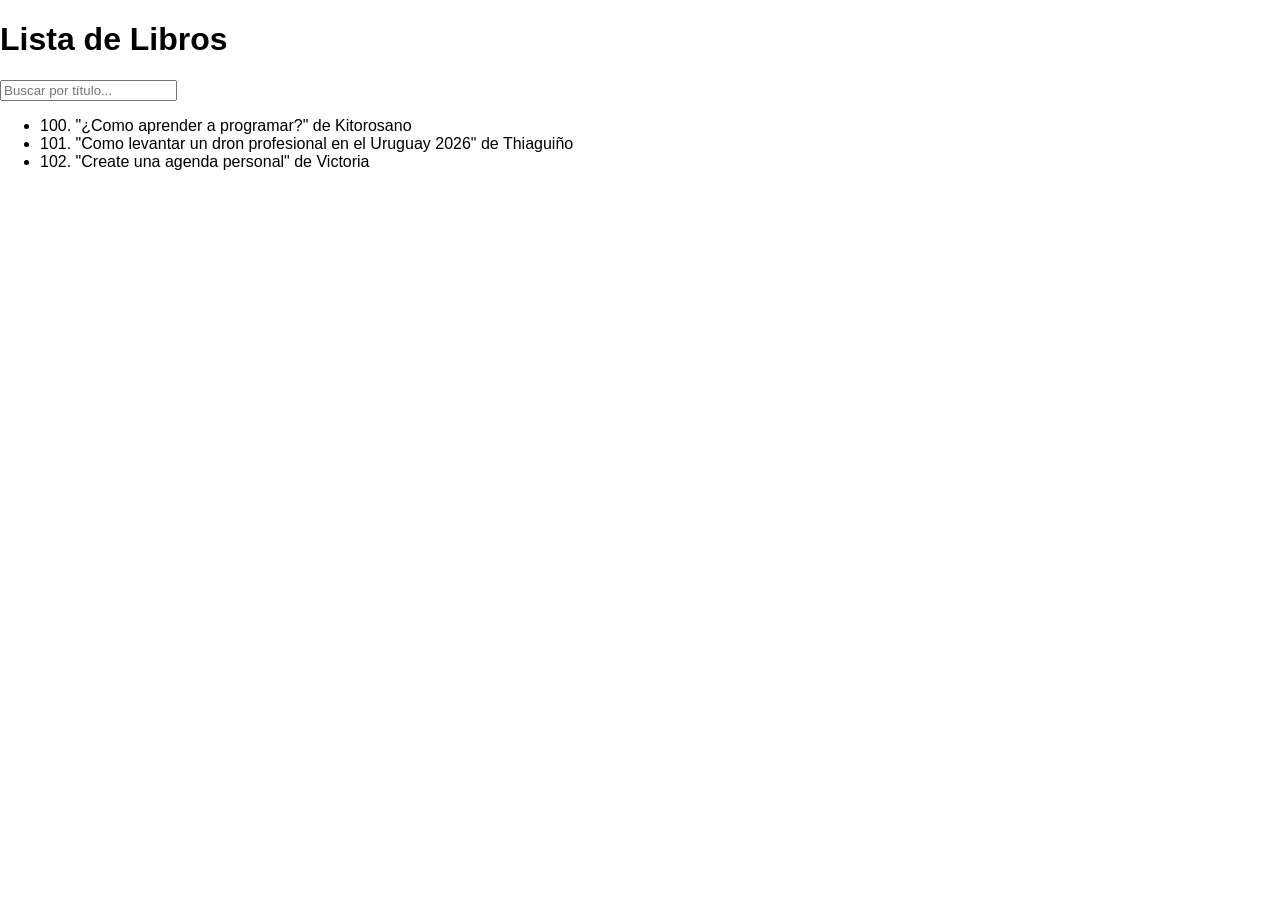
==== books.html @ 82f7f55a "feat: :truck: se mueven los archivo HTMLs y se ajustan direcciones de <links> y <scripts>" ====
<!doctype html>
<html lang="es">
  <head>
    <meta charset="UTF-8" />
    <meta name="viewport" content="width=device-width, initial-scale=1.0" />
    <title>Listar Libros</title>
    <link rel="stylesheet" href="css/main.css" />
  </head>
  <body>
    <h1>Lista de Libros</h1>

    <!-- Campo de búsqueda -->
    <input type="search" name="q" placeholder="Buscar por título..." />

    <ul id="books-list">
      <!-- Los libros se insertarán aquí mediante JavaScript -->
    </ul>

    <!-- Insertar archivo JS -->
    <script src="js/books.js"></script>
  </body>
</html>
---- css/main.css ----
*,
**,
*::after,
*::before {
  margin: 0;
  padding: 0;
  box-sizing: border-box;
}

body {
  margin: 0;
  padding: 0;
  box-sizing: border-box;
}

html {
  font-family: "Segoe UI", Tahoma, Geneva, Verdana, sans-serif;
  background: "#f5f5f5";
}
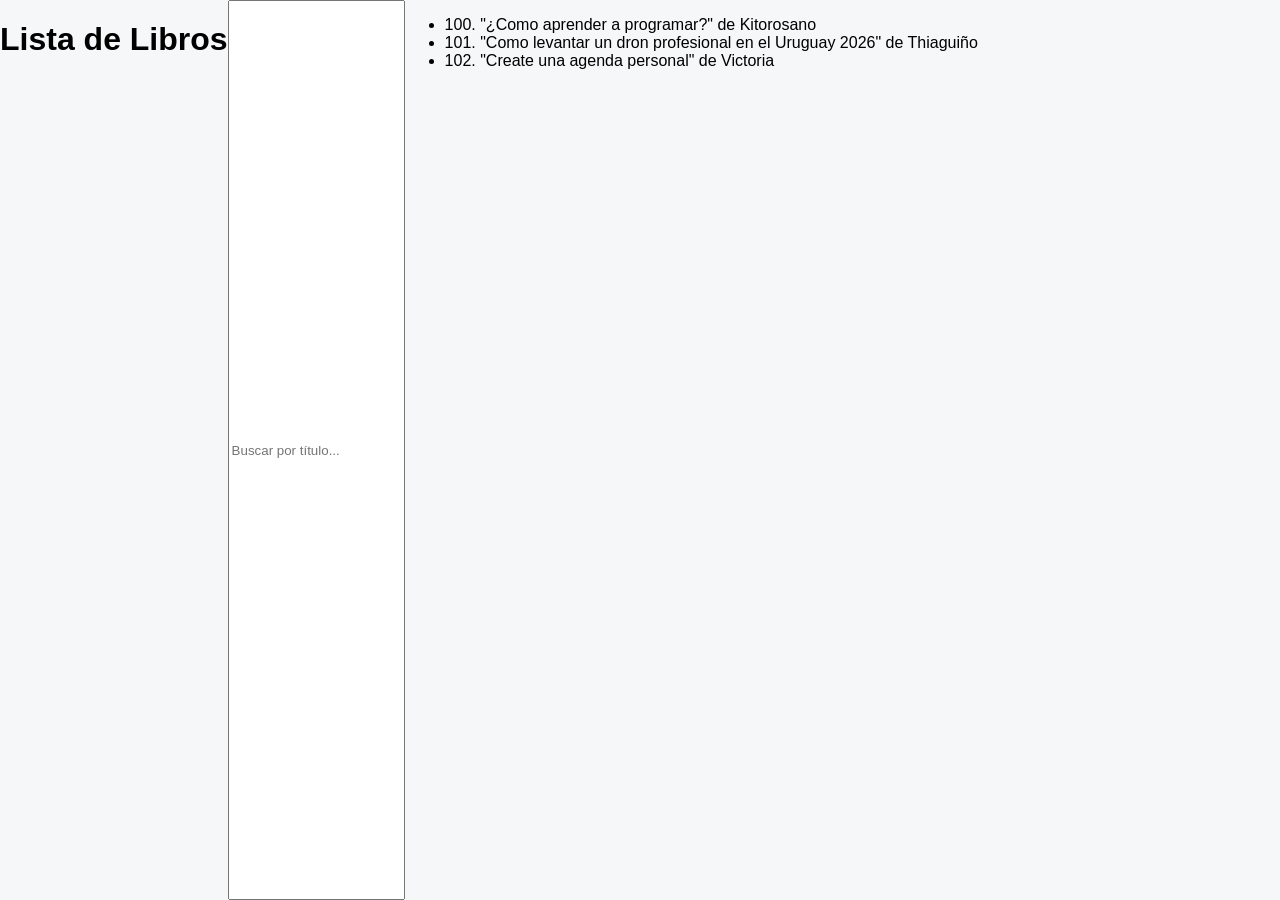
==== commit 81e60056: "refactor: :truck: se mueven los archivos html a la raiz del proyecto se agregan estilos y sidebar a " ====
--- a/books.html
+++ b/books.html
@@ -3,7 +3,7 @@
   <head>
     <meta charset="UTF-8" />
     <meta name="viewport" content="width=device-width, initial-scale=1.0" />
-    <title>Listar Libros</title>
+    <title>Indexa - My Books</title>
     <link rel="stylesheet" href="css/main.css" />
   </head>
   <body>
--- a/css/main.css
+++ b/css/main.css
@@ -7,13 +7,57 @@
   box-sizing: border-box;
 }
 
+:root {
+  --background-color: #f6f7f8;
+  --border-color: #e2e8f0;
+  --color-dark: #0f172a;
+  --color-grey: #758192;
+  --color-link: #3b82f6;
+  --color-primary: #137fec;
+  --color-primary-hover: #0f6cd9;
+
+  --color-error: #dc2626;
+  --color-success: #16a34a;
+}
+
 body {
   margin: 0;
   padding: 0;
   box-sizing: border-box;
+  font-family: "Inter", sans-serif;
+
+  background-color: var(--background-color);
+  min-height: 100vh;
+
+  display: flex;
 }
 
-html {
-  font-family: "Segoe UI", Tahoma, Geneva, Verdana, sans-serif;
-  background: "#f5f5f5";
+.mainLoader {
+  position: absolute;
+  top: 0;
+  left: 0;
+  width: 100%;
+  height: 100%;
+  display: flex;
+  justify-content: center;
+  align-items: center;
+  background-color: rgba(255, 255, 255, 0.8);
+  z-index: 9999;
+
+  color: var(--color-primary);
 }
+
+.mainLoader svg {
+  width: 3rem;
+  height: 3rem;
+  animation: spin 1s linear infinite;
+}
+
+@keyframes spin {
+  from {
+    transform: rotate(0deg);
+  }
+  to {
+    transform: rotate(360deg);
+  }
+}
